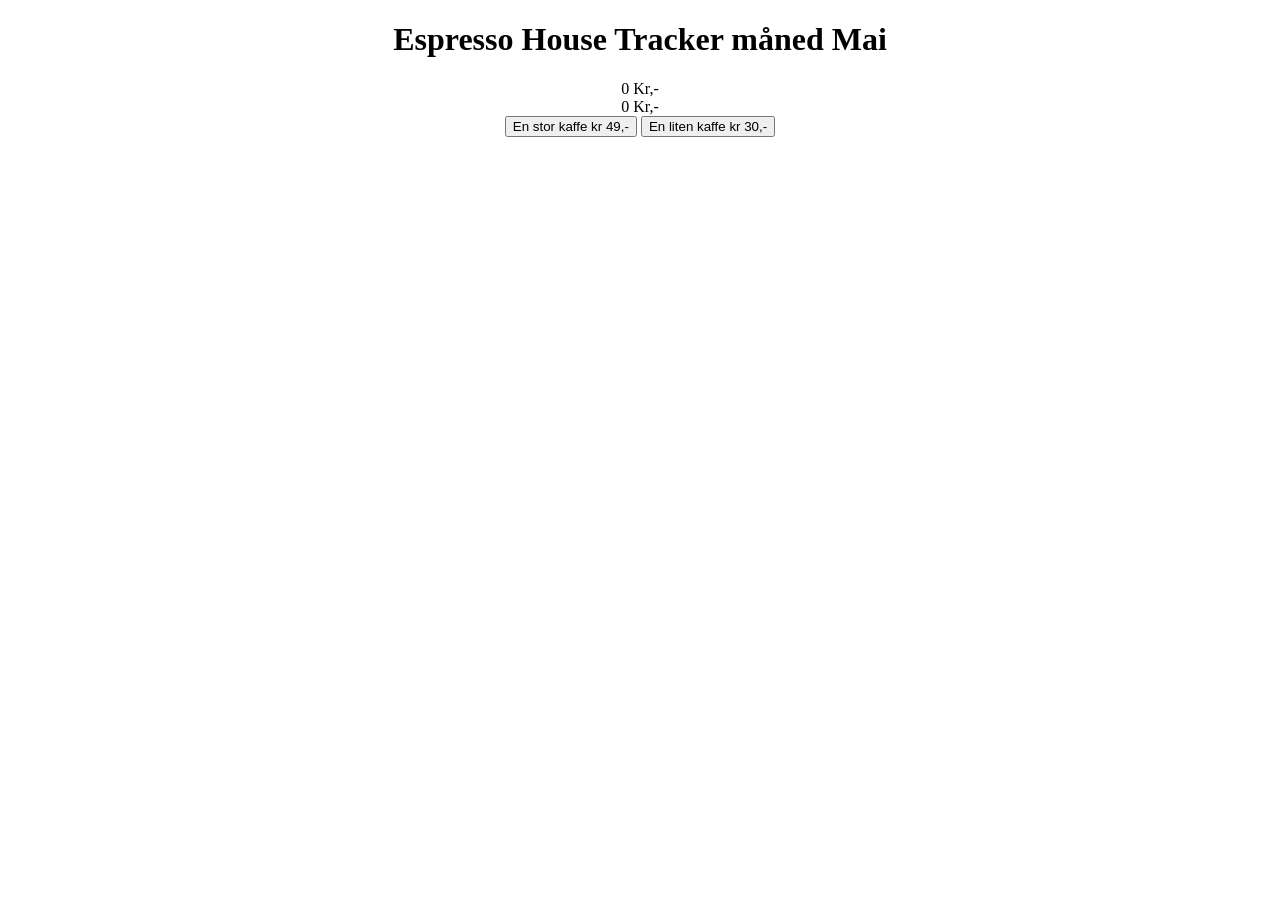
==== index.html @ 80cb194a "name change" ====
<!DOCTYPE html>
<html lang="en">
<head>
    
</head>
<body style="text-align: center;">
    <h1> Espresso House Tracker måned Mai</h1>
<div id="stor">0 Kr,-</div>
<div id="liten">0 Kr,-</div>
<button id="storKaff">En stor kaffe kr 49,-</button>
<button id="litenKaff">En liten kaffe kr 30,-</button>
<script>
let merKaff = storKaff
let mindreKaff = litenKaff
let prisStor = stor
let prisLiten = liten
let count = 0
let count1= 0

storKaff.addEventListener('click', ()=>{
    count += 49;
    prisStor.innerHTML = count + ' Kr-,';
})
mindreKaff.addEventListener('click', ()=> {
count1 += 30;
prisLiten.innerHTML = count1 + ' Kr-,'


})


</script>

</body>
</html>
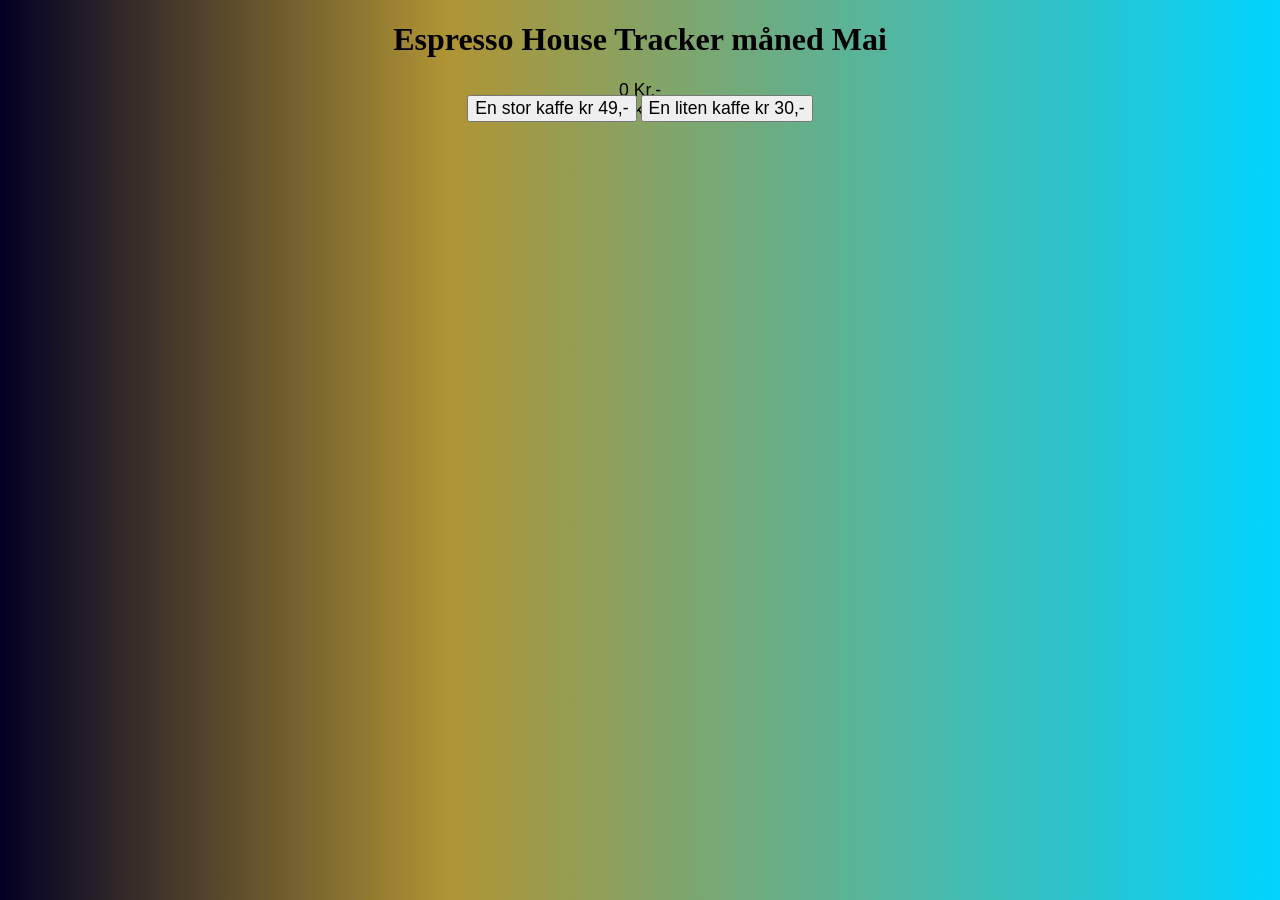
==== commit 472eda52: "Update 1" ====
--- a/index.html
+++ b/index.html
@@ -1,12 +1,17 @@
 <!DOCTYPE html>
 <html lang="en">
 <head>
-    
+    <link rel="stylesheet" href="style.css">
 </head>
 <body style="text-align: center;">
     <h1> Espresso House Tracker måned Mai</h1>
-<div id="stor">0 Kr,-</div>
-<div id="liten">0 Kr,-</div>
+<div id="Kroner">
+    <div id="stor">0 Kr,-</div>
+    <div id="liten">0 Kr,-</div>
+
+</div>
+<img id="cofPic" src="https://no.espressohouse.com/app/uploads/sites/3/2018/08/8_2_coffee_logo-298x300.png" alt="">
+<br>
 <button id="storKaff">En stor kaffe kr 49,-</button>
 <button id="litenKaff">En liten kaffe kr 30,-</button>
 <script>
@@ -29,6 +34,8 @@
 })
 
 
+
+
 </script>
 
 </body>
--- a/style.css
+++ b/style.css
@@ -0,0 +1,38 @@
+body{
+    background: rgb(2,0,36);
+background: linear-gradient(90deg, rgba(2,0,36,1) 0%, rgba(176,148,52,1) 35%, rgba(0,212,255,1) 100%);
+}
+
+button{
+    font-size: 110%;
+    position: relative;
+    top: -45px;
+    
+}
+
+#Kroner {
+    font-size: 110%;
+    font-family: Arial, Helvetica, sans-serif;
+    
+}
+#cofPic{
+    width: 90px;
+    margin-left: 180px;
+    position: relative;
+    top: -60px;
+   
+    
+}
+#cofPic:hover{
+    animation: shake 0.5s;
+    animation-iteration-count: infinite;
+}
+@keyframes shake {
+    0% { transform: translate(1px, 1px) rotate(1deg); }
+    20% { transform: translate(-1px, -1px) rotate(-2deg); }
+    40% { transform: translate(-0px, 0px) rotate(3deg); }
+    60% { transform: translate(1px, 1px) rotate(4deg); }
+    80% { transform: translate(1px, -1px) rotate(-5deg); }
+    1000% { transform: translate(0px, -0px) rotate(6deg); }
+
+  }
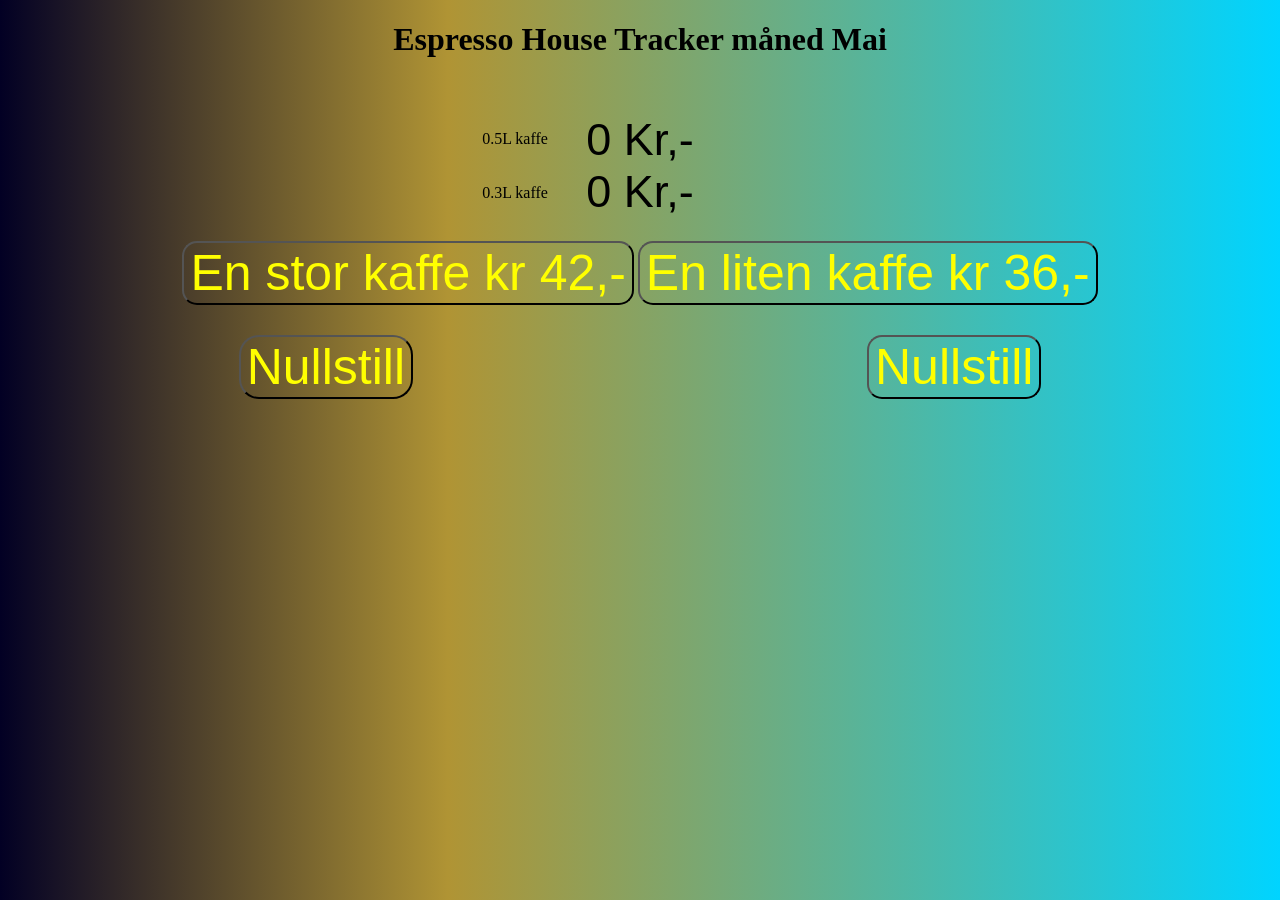
==== commit 5a85d95a: "great draft" ====
--- a/index.html
+++ b/index.html
@@ -1,42 +1,82 @@
 <!DOCTYPE html>
 <html lang="en">
-<head>
-    <link rel="stylesheet" href="style.css">
-</head>
-<body style="text-align: center;">
-    <h1> Espresso House Tracker måned Mai</h1>
-<div id="Kroner">
-    <div id="stor">0 Kr,-</div>
-    <div id="liten">0 Kr,-</div>
+  <head>
+    <link rel="stylesheet" href="style.css" />
+  </head>
+  <body style="text-align: center">
+    <h1>Espresso House Tracker måned Mai</h1>
+    <p id="idStor">0.5L kaffe</p>
+    <p></p>
+    <div id="Kroner">
+      <div id="stor">0 Kr,-</div>
+      
+      <div id="liten">0 Kr,-</div>
+    </div>
+    <p id="idLiten">0.3L kaffe</p>
+    
 
-</div>
-<img id="cofPic" src="https://no.espressohouse.com/app/uploads/sites/3/2018/08/8_2_coffee_logo-298x300.png" alt="">
-<br>
-<button id="storKaff">En stor kaffe kr 49,-</button>
-<button id="litenKaff">En liten kaffe kr 30,-</button>
-<script>
-let merKaff = storKaff
-let mindreKaff = litenKaff
-let prisStor = stor
-let prisLiten = liten
-let count = 0
-let count1= 0
+    <img
+      id="cofPic"
+      src="https://no.espressohouse.com/app/uploads/sites/3/2018/08/8_2_coffee_logo-298x300.png"
+      alt=""
+    />
+    <br />
+    <button onclick="addStor()" id="storKaff">En stor kaffe kr 42,-</button>
+    <button onclick="addLiten()" id="litenKaff">En liten kaffe kr 36,-</button>
+    <br />
+    <button id="eraseStor" onclick="eraseStor()">Nullstill</button>
+    <button id="eraseLiten" onclick="eraseLiten()">Nullstill</button>
 
-storKaff.addEventListener('click', ()=>{
-    count += 49;
-    prisStor.innerHTML = count + ' Kr-,';
-})
-mindreKaff.addEventListener('click', ()=> {
-count1 += 30;
-prisLiten.innerHTML = count1 + ' Kr-,'
+    <script>
+      let merKaff = storKaff;
+      let mindreKaff = litenKaff;
+      let prisStor = stor;
+      let prisLiten = liten;
+      let count = 0;
+      let count1 = 0;
 
+      // storKaff.addEventListener('click', ()=>{
+      //     count += 49;
+      //     prisStor.innerHTML = count + ' Kr-,';
+      // })
+      // mindreKaff.addEventListener('click', ()=> {
+      // count1 += 30;
+      // prisLiten.innerHTML = count1 + ' Kr-,'
 
-})
+      // })
 
+      function addStor() {
+        if (localStorage.getItem("stor") === null) {
+          localStorage.setItem("stor", "0");
+        }
+        let value = parseInt(localStorage.getItem("stor"));
+        let nyValue = value + 42 + ",-";
 
+        localStorage.setItem("stor", nyValue);
 
+        stor.innerHTML = nyValue;
+      }
 
-</script>
+      function addLiten() {
+        if (localStorage.getItem("liten") === null) {
+          localStorage.setItem("liten", "0");
+        }
+        let value = parseInt(localStorage.getItem("liten"));
+        let nyValue = value + 36 + ",-";
+        localStorage.setItem("liten", nyValue);
 
-</body>
-</html>+        liten.innerHTML = nyValue;
+      }
+
+      function eraseStor() {
+        localStorage.setItem("stor", "0");
+        stor.innerHTML = "0 ,-";
+      }
+
+      function eraseLiten(){
+        localStorage.setItem('liten', '0');
+        liten.innerHTML = "0 ,-"
+      }
+    </script>
+  </body>
+</html>
--- a/style.css
+++ b/style.css
@@ -1,38 +1,84 @@
-body{
-    background: rgb(2,0,36);
-background: linear-gradient(90deg, rgba(2,0,36,1) 0%, rgba(176,148,52,1) 35%, rgba(0,212,255,1) 100%);
+body {
+  background: rgb(2, 0, 36);
+  background: linear-gradient(
+    90deg,
+    rgba(2, 0, 36, 1) 0%,
+    rgba(176, 148, 52, 1) 35%,
+    rgba(0, 212, 255, 1) 100%
+  );
 }
 
-button{
-    font-size: 110%;
-    position: relative;
-    top: -45px;
-    
+button {
+  font-size: 50px;
+  position: relative;
+  top: -45px;
+  background: url(https://image.freepik.com/free-photo/falling-coffee-beans-dark-with-copy-space_88281-1264.jpg);
+  border-radius: 15px;
+  color: yellow;
+  background-position: bottom;
 }
 
 #Kroner {
-    font-size: 110%;
-    font-family: Arial, Helvetica, sans-serif;
-    
+  font-size: 45px;
+  font-family: Arial, Helvetica, sans-serif;
 }
-#cofPic{
-    width: 90px;
-    margin-left: 180px;
-    position: relative;
-    top: -60px;
-   
-    
+#cofPic {
+  width: 170px;
+  margin-left: 300px;
+  position: relative;
+  top: -180px;
 }
-#cofPic:hover{
-    animation: shake 0.5s;
-    animation-iteration-count: infinite;
+#cofPic:hover {
+  animation: shake 0.5s;
+  animation-iteration-count: infinite;
 }
 @keyframes shake {
-    0% { transform: translate(1px, 1px) rotate(1deg); }
-    20% { transform: translate(-1px, -1px) rotate(-2deg); }
-    40% { transform: translate(-0px, 0px) rotate(3deg); }
-    60% { transform: translate(1px, 1px) rotate(4deg); }
-    80% { transform: translate(1px, -1px) rotate(-5deg); }
-    1000% { transform: translate(0px, -0px) rotate(6deg); }
+  0% {
+    transform: translate(1px, 1px) rotate(1deg);
+  }
+  20% {
+    transform: translate(-1px, -1px) rotate(-2deg);
+  }
+  40% {
+    transform: translate(-0px, 0px) rotate(3deg);
+  }
+  60% {
+    transform: translate(1px, 1px) rotate(4deg);
+  }
+  80% {
+    transform: translate(1px, -1px) rotate(-5deg);
+  }
+  1000% {
+    transform: translate(0px, -0px) rotate(6deg);
+  }
+}
 
-  }+#sum1 {
+}
+
+#eraseStor {
+  margin-top: 30px;
+  margin-right: 450px;
+  border-radius: 20px;
+  /* font-family: Arial, Helvetica, sans-serif; */
+  /* font-size: 40px; */
+  /*  background: rgb(2,0,36);
+background: linear-gradient(90deg, rgba(2,0,36,1) 0%, rgba(40,29,6,1) 25%, rgba(15,59,55,1) 51%, rgba(11,64,62,1) 71%, rgba(23,86,93,1) 89%, rgba(0,0,0,1) 100%);
+color: whitesmoke; */
+}
+
+#eraseSmall {
+  border-radius: 20px;
+}
+
+#idStor {
+  margin-right: 250px;
+  position: relative;
+  top: 50px;
+}
+
+#idLiten {
+  margin-right: 250px;
+  position: relative;
+  top: -50px;
+}
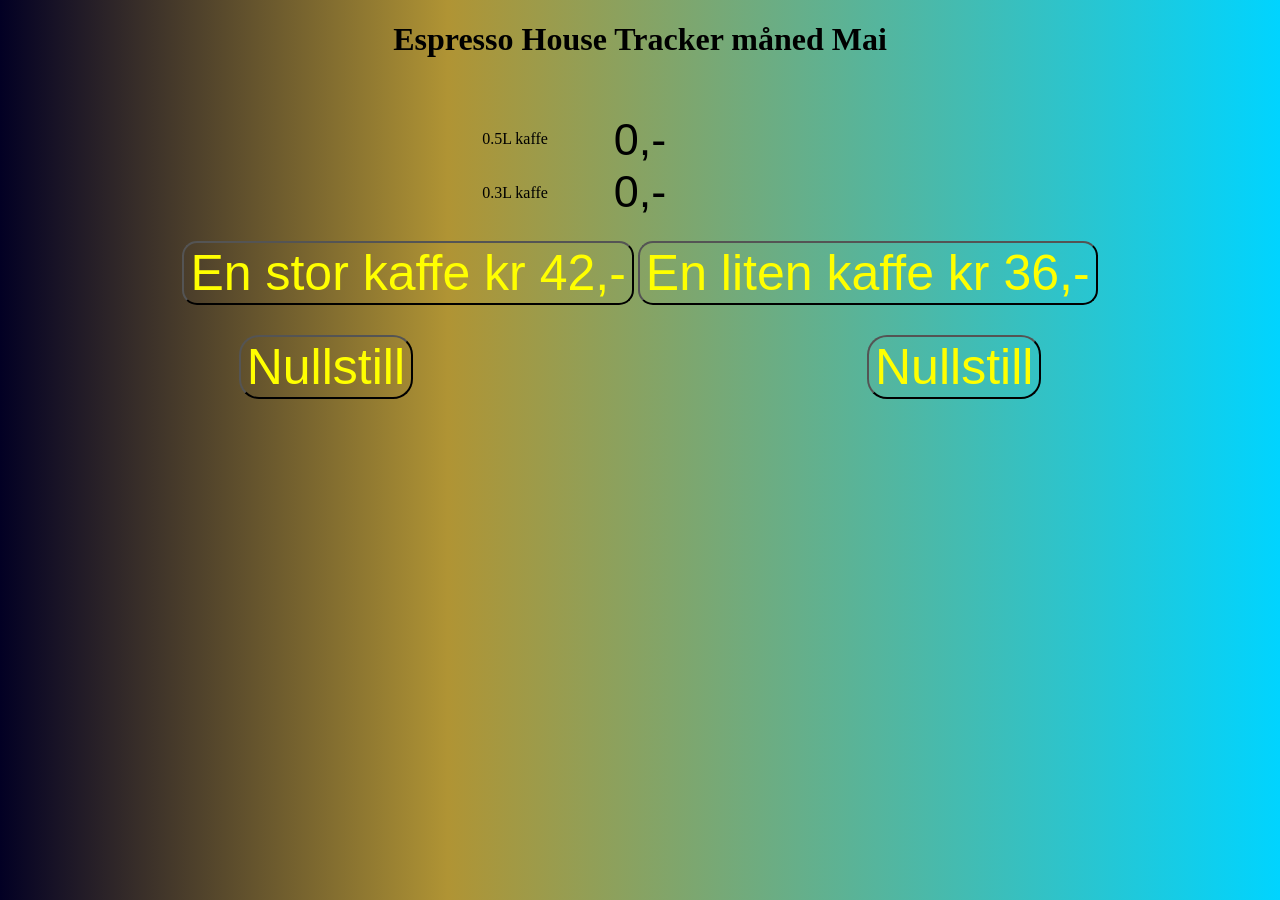
==== commit 5be87949: "Trying out margins" ====
--- a/index.html
+++ b/index.html
@@ -8,12 +8,11 @@
     <p id="idStor">0.5L kaffe</p>
     <p></p>
     <div id="Kroner">
-      <div id="stor">0 Kr,-</div>
-      
-      <div id="liten">0 Kr,-</div>
+      <div id="stor">0,-</div>
+
+      <div id="liten">0,-</div>
     </div>
     <p id="idLiten">0.3L kaffe</p>
-    
 
     <img
       id="cofPic"
@@ -45,27 +44,31 @@
 
       // })
 
+      
+
       function addStor() {
         if (localStorage.getItem("stor") === null) {
-          localStorage.setItem("stor", "0");
+          localStorage.setItem("stor", 0);
         }
         let value = parseInt(localStorage.getItem("stor"));
         let nyValue = value + 42 + ",-";
 
         localStorage.setItem("stor", nyValue);
+        
 
         stor.innerHTML = nyValue;
       }
 
       function addLiten() {
         if (localStorage.getItem("liten") === null) {
-          localStorage.setItem("liten", "0");
+          localStorage.setItem("liten", 0);
         }
         let value = parseInt(localStorage.getItem("liten"));
         let nyValue = value + 36 + ",-";
         localStorage.setItem("liten", nyValue);
 
         liten.innerHTML = nyValue;
+        console.log(nyValue);
       }
 
       function eraseStor() {
@@ -73,9 +76,9 @@
         stor.innerHTML = "0 ,-";
       }
 
-      function eraseLiten(){
-        localStorage.setItem('liten', '0');
-        liten.innerHTML = "0 ,-"
+      function eraseLiten() {
+        localStorage.setItem("liten", "0");
+        liten.innerHTML = "0 ,-";
       }
     </script>
   </body>
--- a/style.css
+++ b/style.css
@@ -67,8 +67,10 @@
 color: whitesmoke; */
 }
 
-#eraseSmall {
+#eraseLiten {
   border-radius: 20px;
+  margin-top: 30px;
+  margin-right: -450;
 }
 
 #idStor {
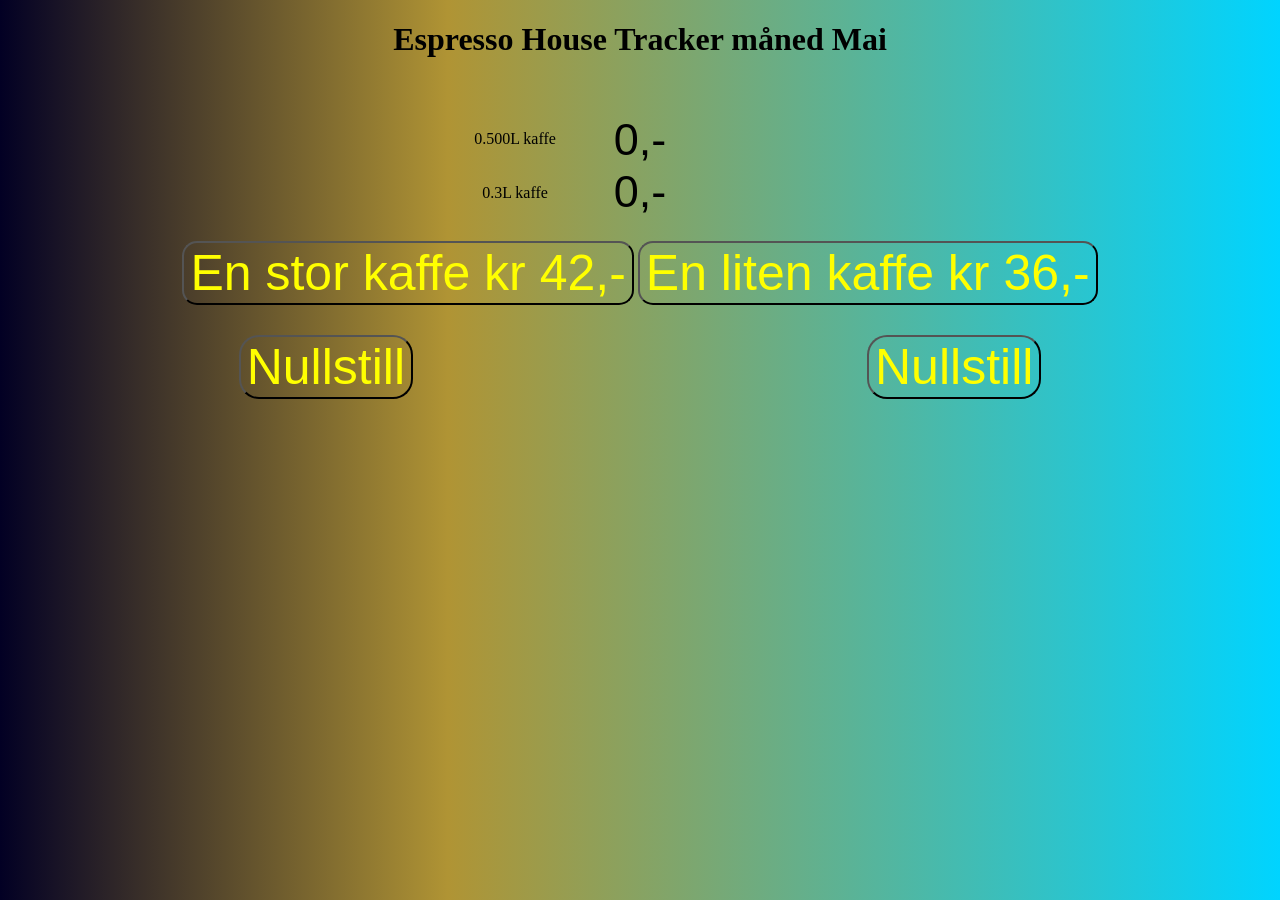
==== commit b1e216dc: "Update index.html" ====
--- a/index.html
+++ b/index.html
@@ -5,7 +5,7 @@
   </head>
   <body style="text-align: center">
     <h1>Espresso House Tracker måned Mai</h1>
-    <p id="idStor">0.5L kaffe</p>
+    <p id="idStor">0.500L kaffe</p>
     <p></p>
     <div id="Kroner">
       <div id="stor">0,-</div>
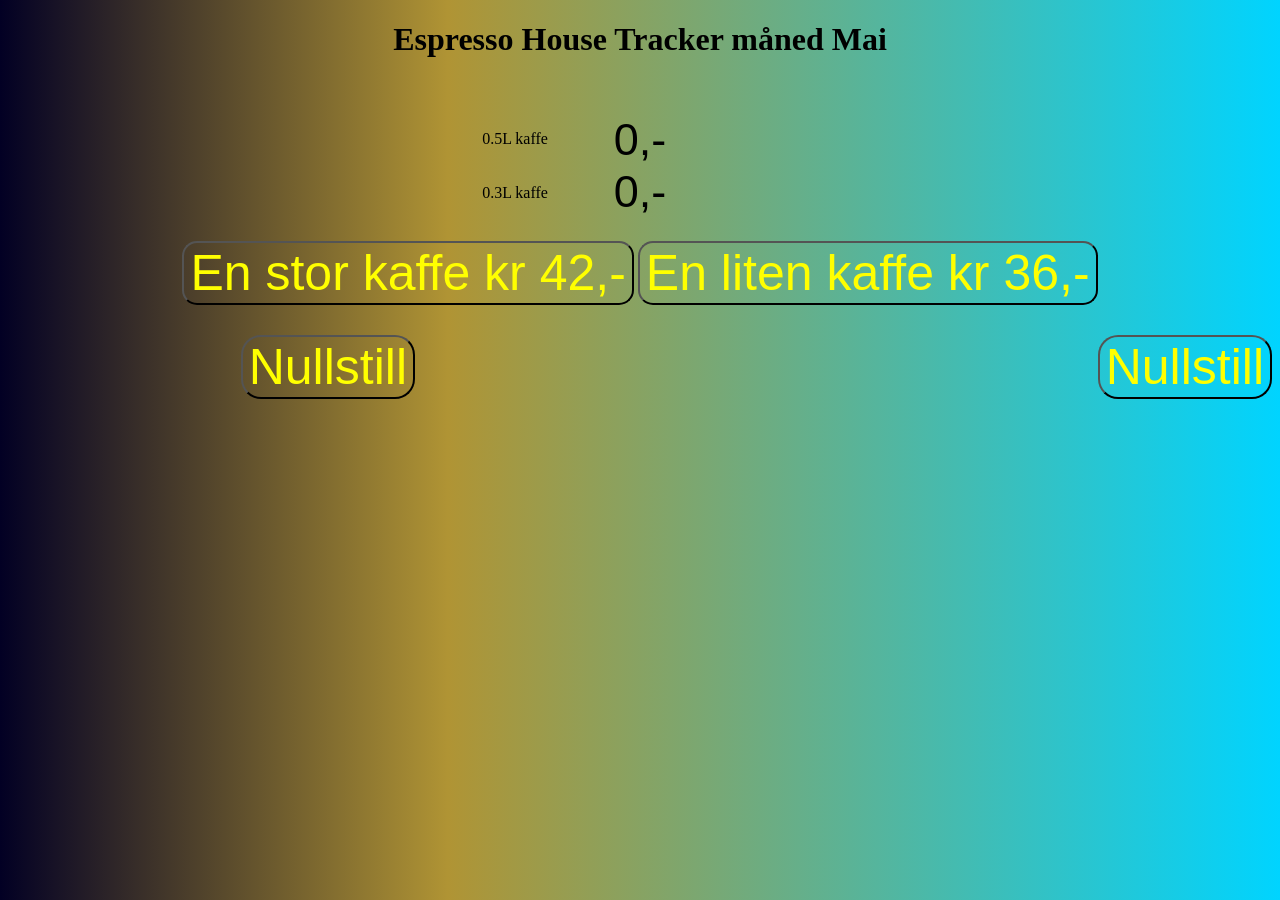
==== commit d7f94b05: "button test_1" ====
--- a/index.html
+++ b/index.html
@@ -5,7 +5,7 @@
   </head>
   <body style="text-align: center">
     <h1>Espresso House Tracker måned Mai</h1>
-    <p id="idStor">0.500L kaffe</p>
+    <p id="idStor">0.5L kaffe</p>
     <p></p>
     <div id="Kroner">
       <div id="stor">0,-</div>
--- a/style.css
+++ b/style.css
@@ -70,7 +70,7 @@
 #eraseLiten {
   border-radius: 20px;
   margin-top: 30px;
-  margin-right: -450;
+  float: right;
 }
 
 #idStor {
